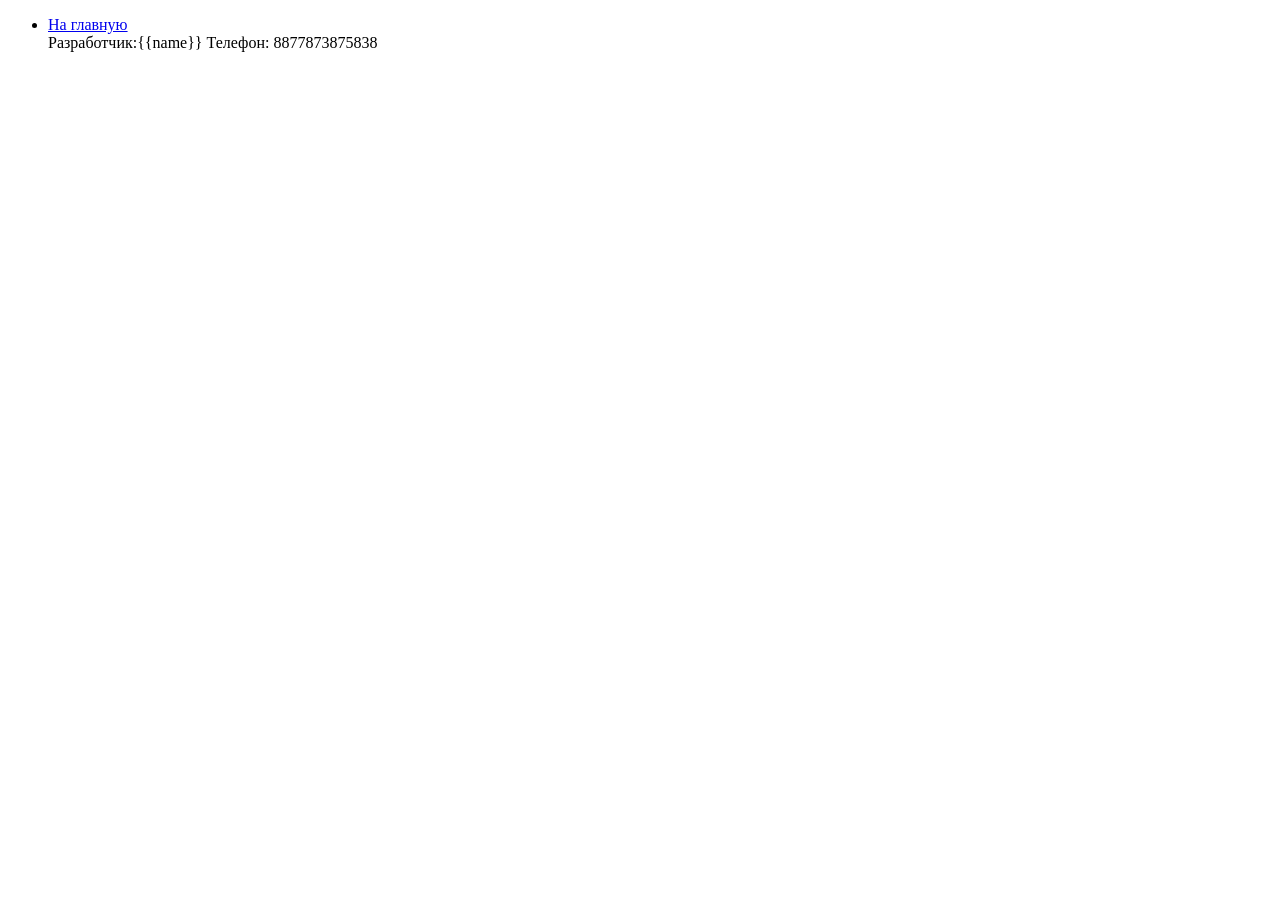
==== Templates/contacts.html @ bef7259a "Ураа" ====
<!DOCTYPE html>
<html lang="en">
<head>
    <meta charset="UTF-8">
    <title>Контакты</title>
</head>
<body>
<ul>
    <li>
        <a href="/">На главную</a>
    </li>
    Разработчик:{{name}}
    Телефон: 8877873875838
</ul>

</body>
</html>
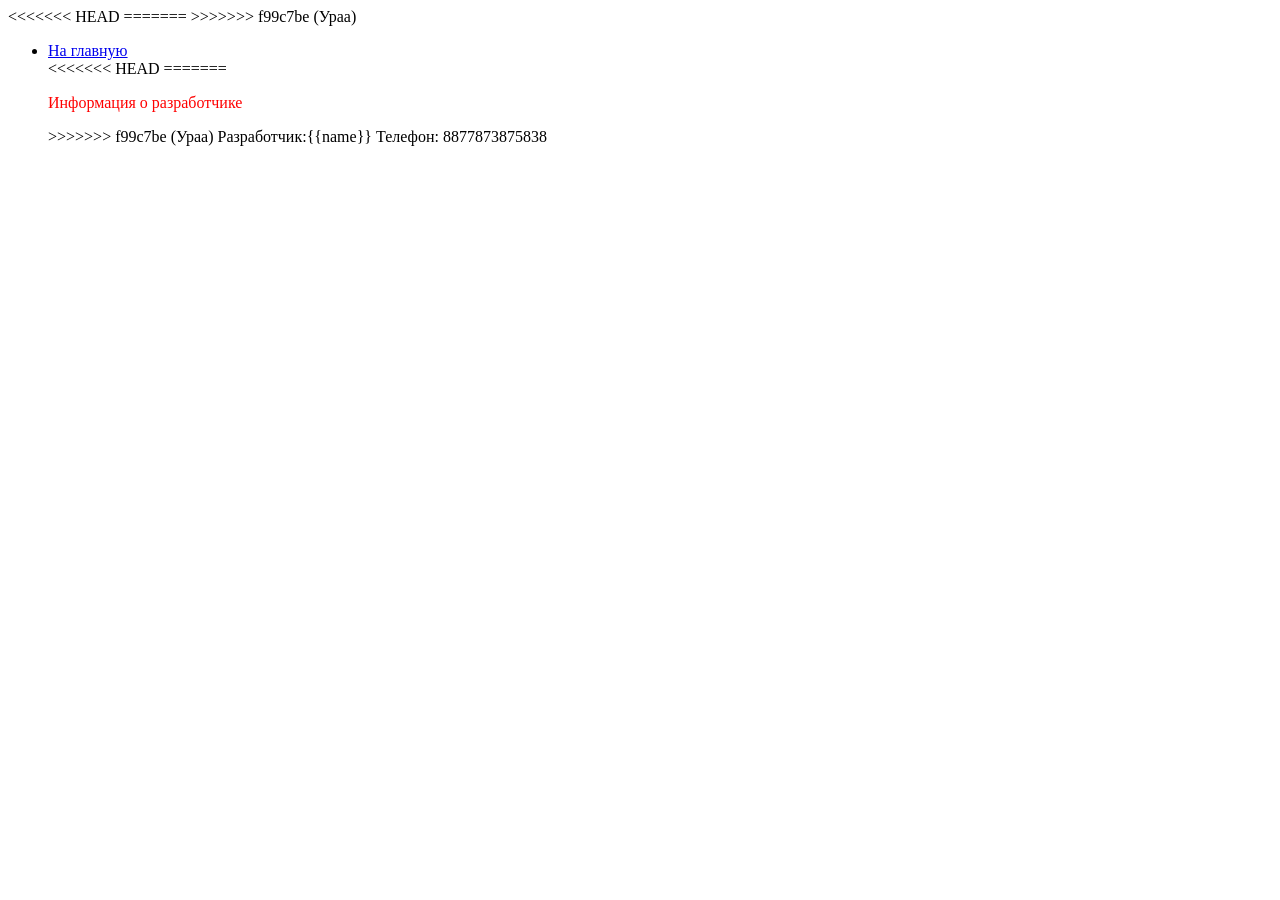
==== commit 677e061d: "Add files via upload" ====
--- a/Templates/contacts.html
+++ b/Templates/contacts.html
@@ -1,17 +1,25 @@
-<!DOCTYPE html>
-<html lang="en">
-<head>
-    <meta charset="UTF-8">
-    <title>Контакты</title>
-</head>
-<body>
-<ul>
-    <li>
-        <a href="/">На главную</a>
-    </li>
-    Разработчик:{{name}}
-    Телефон: 8877873875838
-</ul>
-
-</body>
+<!DOCTYPE html>
+<html lang="en">
+<head>
+    <meta charset="UTF-8">
+    <title>Контакты</title>
+<<<<<<< HEAD
+=======
+    <link rel = 'stylesheet' type = 'text/css' href = '/static/css/main.css'>
+>>>>>>> f99c7be (Ураа)
+</head>
+<body>
+<ul>
+    <li>
+        <a href="/">На главную</a>
+    </li>
+<<<<<<< HEAD
+=======
+    <p class = 'Info'>Информация о разработчике</p>
+>>>>>>> f99c7be (Ураа)
+    Разработчик:{{name}}
+    Телефон: 8877873875838
+</ul>
+
+</body>
 </html>
--- a/static/css/main.css
+++ b/static/css/main.css
@@ -0,0 +1,3 @@
+.Info{
+    color: red
+}
